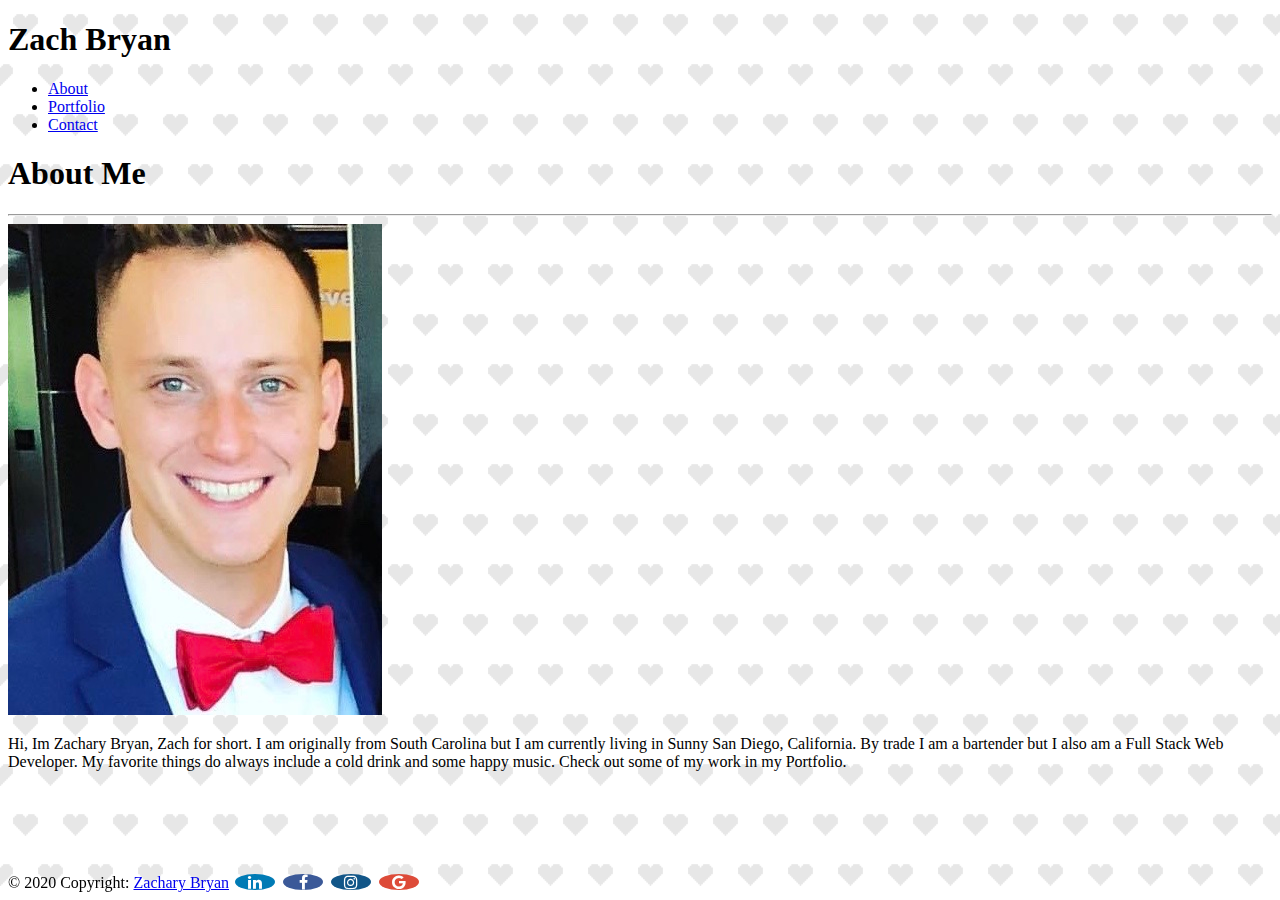
==== index.html @ ba4c6a75 "formatting edits" ====
<!DOCTYPE html>
<html lang="en">

<head>

    <meta charset="UTF-8">
    <meta name="viewport" content="width=device-width, initial-scale=1.0">

    <title>Zach Bryan</title>

    <link rel="stylesheet" href="https://stackpath.bootstrapcdn.com/bootstrap/4.5.0/css/bootstrap.min.css" integrity="sha384-9aIt2nRpC12Uk9gS9baDl411NQApFmC26EwAOH8WgZl5MYYxFfc+NcPb1dKGj7Sk" crossorigin="anonymous">
    <link rel="stylesheet" href="./assets/style.css">
    <link rel="stylesheet" href="https://cdnjs.cloudflare.com/ajax/libs/font-awesome/4.7.0/css/font-awesome.min.css">

</head>

<div class="container my-4 py-4">
    <header class="row bg-light">
        <div class="col-md-4 col-sm-12 display-6 bg-info text-white text-sm-center">
            <h1>
                Zach Bryan
            </h1>
        </div>
        <div class="col-md-8 col-sm-12">
            <nav class="mt-2 mr-2 text-in bg-light">
                <ul class="nav d-flex justify-content-md-end justify-content-sm-center">
                    <li class="nav-item border-right">
                        <a class="nav-link active text-info" href="#">About</a>
                    </li>
                    <li class="nav-item border-right">
                        <a class="nav-link text-info" href="./portfolio.html">Portfolio</a>
                    </li>
                    <li class="nav-item">
                        <a class="nav-link text-info" href="./contact.html">Contact</a>
                    </li>
                </ul>
            </nav>
        </div>
    </header>
</div>

<body class="container bg-light py-4">
    <header class="row">

        <div class="col-12">
            <h1 class="display-4 text-info">
                About Me
            </h1>
        </div>
    </header>
    <hr>
    <div class="row">
        <div>
            <img src="./assets/head-shot.jpg" class="img-fluid col-12 col-lg-4 col-md-6 col-sm-12 float-left" alt="Photo of Zach">
            <p class="my-4 py-4">
                Hi, Im Zachary Bryan, Zach for short. I am originally from South Carolina but I am currently living in Sunny San Diego, California. By trade I am a bartender but I also am a Full Stack Web Developer. My favorite things do always include a cold drink and
                some happy music. Check out some of my work in my Portfolio.
            </p>

        </div>

    </div>
    </div>
    <!-- Optional JavaScript -->
    <!-- jQuery first, then Popper.js, then Bootstrap JS -->
    <script src="https://code.jquery.com/jquery-3.5.1.slim.min.js" integrity="sha384-DfXdz2htPH0lsSSs5nCTpuj/zy4C+OGpamoFVy38MVBnE+IbbVYUew+OrCXaRkfj" crossorigin="anonymous"></script>
    <script src="https://cdn.jsdelivr.net/npm/popper.js@1.16.0/dist/umd/popper.min.js" integrity="sha384-Q6E9RHvbIyZFJoft+2mJbHaEWldlvI9IOYy5n3zV9zzTtmI3UksdQRVvoxMfooAo" crossorigin="anonymous"></script>
    <script src="https://stackpath.bootstrapcdn.com/bootstrap/4.5.0/js/bootstrap.min.js" integrity="sha384-OgVRvuATP1z7JjHLkuOU7Xw704+h835Lr+6QL9UvYjZE3Ipu6Tp75j7Bh/kR0JKI" crossorigin="anonymous"></script>

</body>

<footer class="footer-copyright text-center bg-dark text-light px-0">

    © 2020 Copyright: <a href="#" class="text-info"> Zachary Bryan</a>

    <a href="https://www.linkedin.com/in/zachary-bryan-2858031aa/" class="fa fa-linkedin" target="_blank"></a>
    <a href="https://www.facebook.com/zachary.m.bryan" class="fa fa-facebook" target="_blank"></a>
    <a href="https://www.instagram.com/zachbryan421/?hl=en" class="fa fa-instagram" target="_blank"></a>
    <a href="mailto: zacharybryan@icloud.com" class="fa fa-google" target="_blank"></a>

</footer>


</html>

</html>
---- assets/style.css ----
body {
            background-image: url('./pixel-heart.png');
        }
        
        footer {
            position: fixed;
            width: 100%;
            bottom: 0;
            height: 40px;
            line-height: 45px;
            clear: both;
            margin: 0 auto;
        }
        
        .card-title {
            width: 100%;
        }
        
        .fa {
            font-size: 20px;
            width: 40px;
            text-align: center;
            text-decoration: none;
            margin: 5px 2px;
            border-radius: 50%;
        }
        
        .fa-linkedin {
            background: #007bb5;
            color: white;
        }
        
        .fa-facebook {
            background: #3B5998;
            color: white;
        }
        
        .fa-instagram {
            background: #125688;
            color: white;
        }
        
        .fa-google {
            background: #dd4b39;
            color: white;
        }
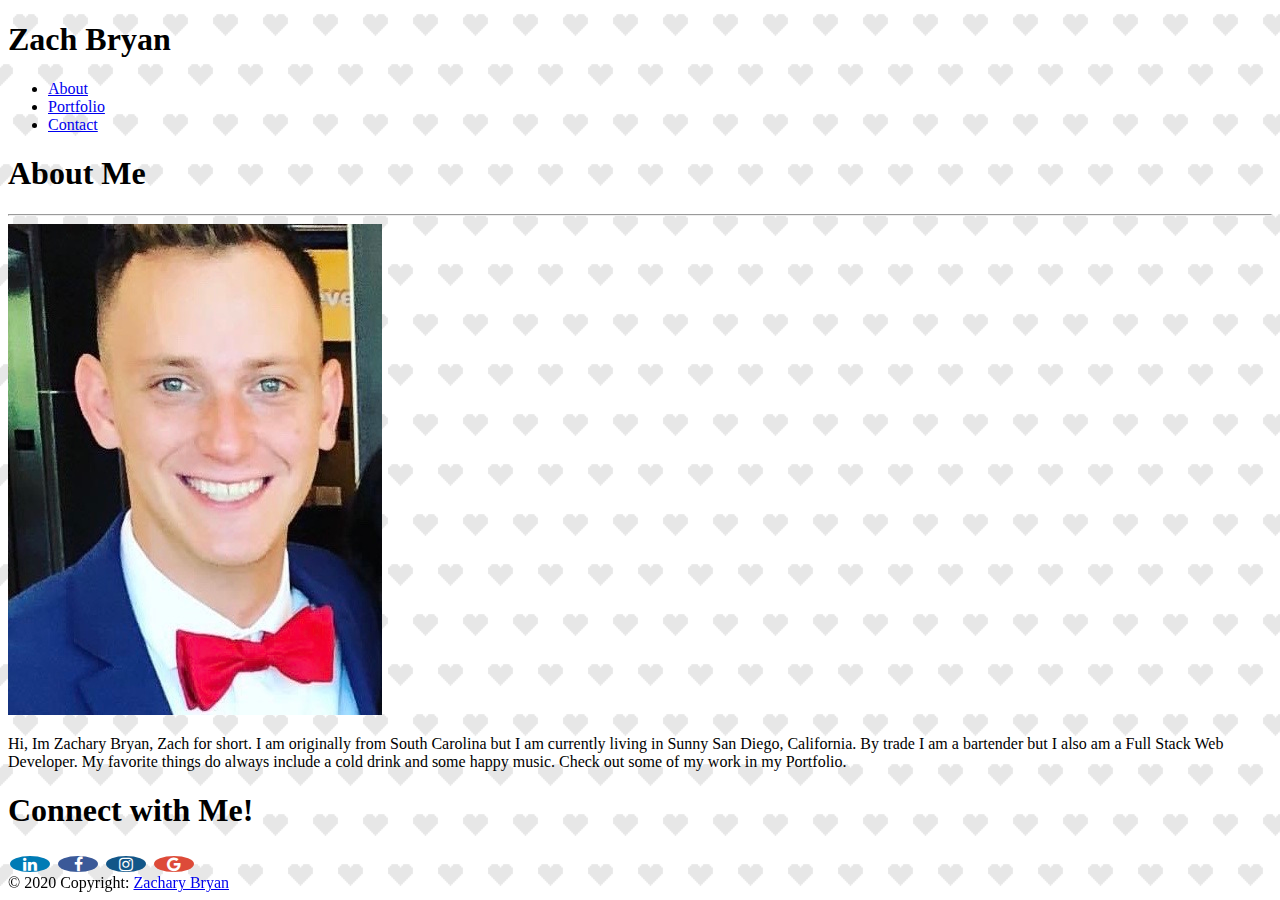
==== commit 58f657fe: "added connect with me" ====
--- a/index.html
+++ b/index.html
@@ -39,7 +39,7 @@
     </header>
 </div>
 
-<body class="container bg-light py-4">
+<div class="container bg-light py-4">
     <header class="row">
 
         <div class="col-12">
@@ -60,12 +60,24 @@
         </div>
 
     </div>
+</div>
+
+<div class="container row col-md-12 my-4">
+    <div class="col-md-12 row d-flex flex-row justify-content-center bg-light py-4">
+        <h1 class="display-6 text-info">Connect with Me!</h1>
+        <div class="col-sm-6 col-md-12 row flex-row justify-content-center">
+            <a href="https://www.linkedin.com/in/zachary-bryan-2858031aa/" class="fa fa-linkedin" target="_blank"></a>
+            <a href="https://www.facebook.com/zachary.m.bryan" class="fa fa-facebook" target="_blank"></a>
+            <a href="https://www.instagram.com/zachbryan421/?hl=en" class="fa fa-instagram" target="_blank"></a>
+            <a href="mailto: zacharybryan@icloud.com" class="fa fa-google" target="_blank"></a>
+        </div>
     </div>
-    <!-- Optional JavaScript -->
-    <!-- jQuery first, then Popper.js, then Bootstrap JS -->
-    <script src="https://code.jquery.com/jquery-3.5.1.slim.min.js" integrity="sha384-DfXdz2htPH0lsSSs5nCTpuj/zy4C+OGpamoFVy38MVBnE+IbbVYUew+OrCXaRkfj" crossorigin="anonymous"></script>
-    <script src="https://cdn.jsdelivr.net/npm/popper.js@1.16.0/dist/umd/popper.min.js" integrity="sha384-Q6E9RHvbIyZFJoft+2mJbHaEWldlvI9IOYy5n3zV9zzTtmI3UksdQRVvoxMfooAo" crossorigin="anonymous"></script>
-    <script src="https://stackpath.bootstrapcdn.com/bootstrap/4.5.0/js/bootstrap.min.js" integrity="sha384-OgVRvuATP1z7JjHLkuOU7Xw704+h835Lr+6QL9UvYjZE3Ipu6Tp75j7Bh/kR0JKI" crossorigin="anonymous"></script>
+</div>
+<!-- Optional JavaScript -->
+<!-- jQuery first, then Popper.js, then Bootstrap JS -->
+<script src="https://code.jquery.com/jquery-3.5.1.slim.min.js" integrity="sha384-DfXdz2htPH0lsSSs5nCTpuj/zy4C+OGpamoFVy38MVBnE+IbbVYUew+OrCXaRkfj" crossorigin="anonymous"></script>
+<script src="https://cdn.jsdelivr.net/npm/popper.js@1.16.0/dist/umd/popper.min.js" integrity="sha384-Q6E9RHvbIyZFJoft+2mJbHaEWldlvI9IOYy5n3zV9zzTtmI3UksdQRVvoxMfooAo" crossorigin="anonymous"></script>
+<script src="https://stackpath.bootstrapcdn.com/bootstrap/4.5.0/js/bootstrap.min.js" integrity="sha384-OgVRvuATP1z7JjHLkuOU7Xw704+h835Lr+6QL9UvYjZE3Ipu6Tp75j7Bh/kR0JKI" crossorigin="anonymous"></script>
 
 </body>
 
@@ -73,14 +85,8 @@
 
     © 2020 Copyright: <a href="#" class="text-info"> Zachary Bryan</a>
 
-    <a href="https://www.linkedin.com/in/zachary-bryan-2858031aa/" class="fa fa-linkedin" target="_blank"></a>
-    <a href="https://www.facebook.com/zachary.m.bryan" class="fa fa-facebook" target="_blank"></a>
-    <a href="https://www.instagram.com/zachbryan421/?hl=en" class="fa fa-instagram" target="_blank"></a>
-    <a href="mailto: zacharybryan@icloud.com" class="fa fa-google" target="_blank"></a>
 
 </footer>
 
 
-</html>
-
 </html>--- a/assets/style.css
+++ b/assets/style.css
@@ -1,46 +1,50 @@
-        body {
-            background-image: url('./pixel-heart.png');
-        }
-        
-        footer {
-            position: fixed;
-            width: 100%;
-            bottom: 0;
-            height: 40px;
-            line-height: 45px;
-            clear: both;
-            margin: 0 auto;
-        }
-        
-        .card-title {
-            width: 100%;
-        }
-        
-        .fa {
-            font-size: 20px;
-            width: 40px;
-            text-align: center;
-            text-decoration: none;
-            margin: 5px 2px;
-            border-radius: 50%;
-        }
-        
-        .fa-linkedin {
-            background: #007bb5;
-            color: white;
-        }
-        
-        .fa-facebook {
-            background: #3B5998;
-            color: white;
-        }
-        
-        .fa-instagram {
-            background: #125688;
-            color: white;
-        }
-        
-        .fa-google {
-            background: #dd4b39;
-            color: white;
-        }+    body {
+        background-image: url('./pixel-heart.png');
+    }
+    
+    footer {
+        position: fixed;
+        width: 100%;
+        bottom: 0;
+        height: 40px;
+        line-height: 45px;
+        clear: both;
+        margin: 0 auto;
+    }
+    
+    .card-title {
+        width: 100%;
+    }
+    
+    .card-img-overlay {
+        padding: 0 !important;
+    }
+    
+    .fa {
+        font-size: 20px;
+        width: 40px;
+        text-align: center;
+        text-decoration: none;
+        margin: 5px 2px;
+        border-radius: 50%;
+    }
+    
+    .fa-linkedin {
+        background: #007bb5;
+        color: white;
+    }
+    
+    .fa-facebook {
+        background: #3B5998;
+        color: white;
+    }
+    
+    .fa-instagram {
+        background: #125688;
+        color: white;
+    }
+    
+    .fa-google {
+        background: #dd4b39;
+        color: white;
+    }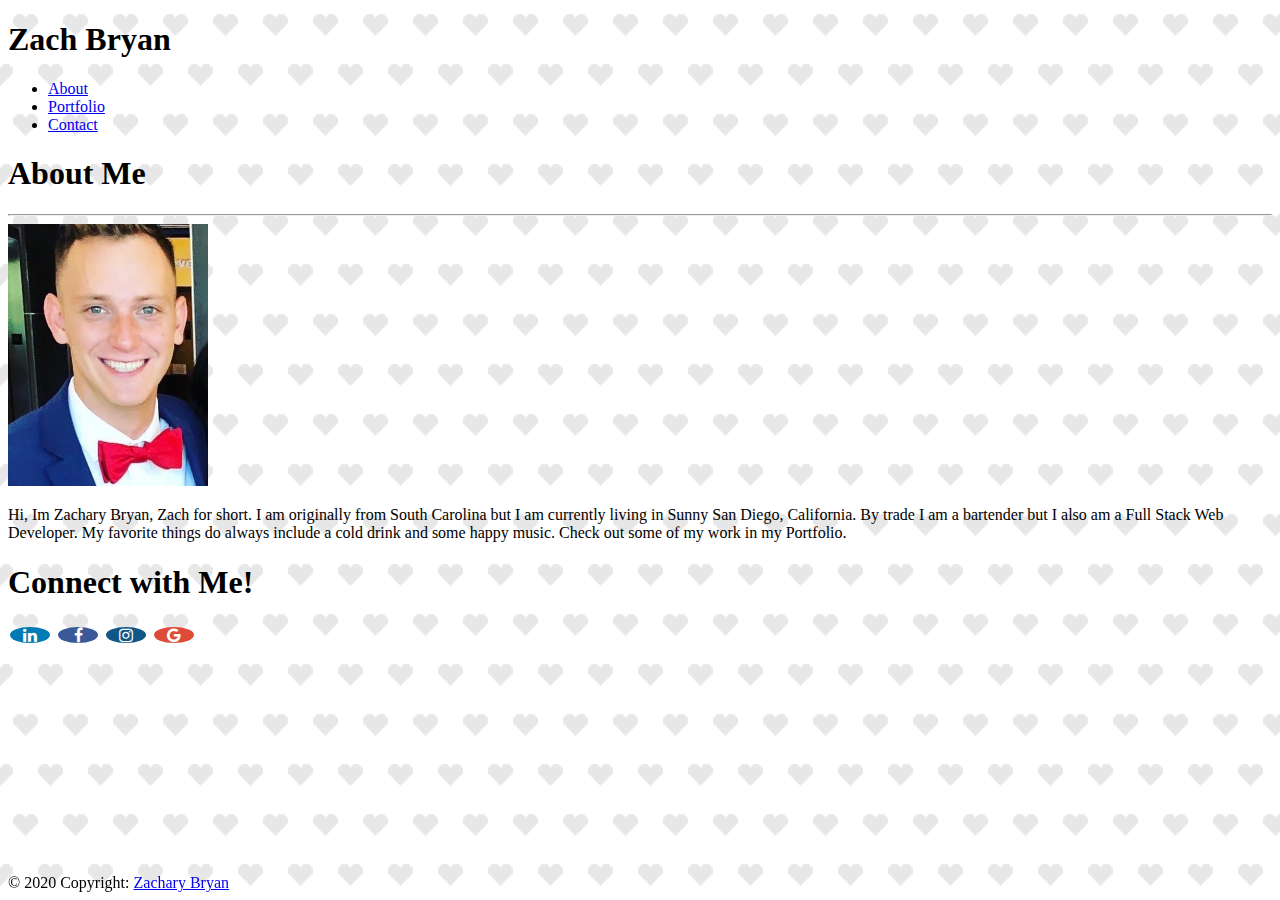
==== commit 05905fd4: "bug fixes" ====
--- a/index.html
+++ b/index.html
@@ -14,7 +14,7 @@
 
 </head>
 
-<div class="container my-4 py-4">
+<nav class="container my-4 py-4">
     <header class="row bg-light">
         <div class="col-md-4 col-sm-12 display-6 bg-info text-white text-sm-center">
             <h1>
@@ -37,56 +37,52 @@
             </nav>
         </div>
     </header>
-</div>
+</nav>
 
 <div class="container bg-light py-4">
     <header class="row">
 
-        <div class="col-12">
+        <div class="col-md-12 d-flex justify-content-sm-center">
             <h1 class="display-4 text-info">
                 About Me
             </h1>
         </div>
     </header>
     <hr>
-    <div class="row">
-        <div>
-            <img src="./assets/head-shot.jpg" class="img-fluid col-12 col-lg-4 col-md-6 col-sm-12 float-left" alt="Photo of Zach">
-            <p class="my-4 py-4">
-                Hi, Im Zachary Bryan, Zach for short. I am originally from South Carolina but I am currently living in Sunny San Diego, California. By trade I am a bartender but I also am a Full Stack Web Developer. My favorite things do always include a cold drink and
-                some happy music. Check out some of my work in my Portfolio.
-            </p>
+    <div>
+        <img src="./assets/head-shot.jpg" class="float-left mr-2" style="width:200px" alt="Photo of Zach">
+        <p class="my-4 py-4">
+            Hi, Im Zachary Bryan, Zach for short. I am originally from South Carolina but I am currently living in Sunny San Diego, California. By trade I am a bartender but I also am a Full Stack Web Developer. My favorite things do always include a cold drink and
+            some happy music. Check out some of my work in my Portfolio.
+        </p>
+    </div>
 
-        </div>
 
-    </div>
-</div>
-
-<div class="container row col-md-12 my-4">
-    <div class="col-md-12 row d-flex flex-row justify-content-center bg-light py-4">
-        <h1 class="display-6 text-info">Connect with Me!</h1>
-        <div class="col-sm-6 col-md-12 row flex-row justify-content-center">
-            <a href="https://www.linkedin.com/in/zachary-bryan-2858031aa/" class="fa fa-linkedin" target="_blank"></a>
-            <a href="https://www.facebook.com/zachary.m.bryan" class="fa fa-facebook" target="_blank"></a>
-            <a href="https://www.instagram.com/zachbryan421/?hl=en" class="fa fa-instagram" target="_blank"></a>
-            <a href="mailto: zacharybryan@icloud.com" class="fa fa-google" target="_blank"></a>
+    <div class="container row col-md-12 py-4 my-4">
+        <div class="col-md-12 row d-flex flex-row justify-content-center bg-light py-4">
+            <h1 class="display-6 text-info">Connect with Me!</h1>
+            <div class="col-sm-6 col-md-12 row flex-row justify-content-center">
+                <a href="https://www.linkedin.com/in/zachary-bryan-2858031aa/" class="fa fa-linkedin" target="_blank"></a>
+                <a href="https://www.facebook.com/zachary.m.bryan" class="fa fa-facebook" target="_blank"></a>
+                <a href="https://www.instagram.com/zachbryan421/?hl=en" class="fa fa-instagram" target="_blank"></a>
+                <a href="mailto: zacharybryan@icloud.com" class="fa fa-google" target="_blank"></a>
+            </div>
         </div>
     </div>
-</div>
-<!-- Optional JavaScript -->
-<!-- jQuery first, then Popper.js, then Bootstrap JS -->
-<script src="https://code.jquery.com/jquery-3.5.1.slim.min.js" integrity="sha384-DfXdz2htPH0lsSSs5nCTpuj/zy4C+OGpamoFVy38MVBnE+IbbVYUew+OrCXaRkfj" crossorigin="anonymous"></script>
-<script src="https://cdn.jsdelivr.net/npm/popper.js@1.16.0/dist/umd/popper.min.js" integrity="sha384-Q6E9RHvbIyZFJoft+2mJbHaEWldlvI9IOYy5n3zV9zzTtmI3UksdQRVvoxMfooAo" crossorigin="anonymous"></script>
-<script src="https://stackpath.bootstrapcdn.com/bootstrap/4.5.0/js/bootstrap.min.js" integrity="sha384-OgVRvuATP1z7JjHLkuOU7Xw704+h835Lr+6QL9UvYjZE3Ipu6Tp75j7Bh/kR0JKI" crossorigin="anonymous"></script>
+    <!-- Optional JavaScript -->
+    <!-- jQuery first, then Popper.js, then Bootstrap JS -->
+    <script src="https://code.jquery.com/jquery-3.5.1.slim.min.js" integrity="sha384-DfXdz2htPH0lsSSs5nCTpuj/zy4C+OGpamoFVy38MVBnE+IbbVYUew+OrCXaRkfj" crossorigin="anonymous"></script>
+    <script src="https://cdn.jsdelivr.net/npm/popper.js@1.16.0/dist/umd/popper.min.js" integrity="sha384-Q6E9RHvbIyZFJoft+2mJbHaEWldlvI9IOYy5n3zV9zzTtmI3UksdQRVvoxMfooAo" crossorigin="anonymous"></script>
+    <script src="https://stackpath.bootstrapcdn.com/bootstrap/4.5.0/js/bootstrap.min.js" integrity="sha384-OgVRvuATP1z7JjHLkuOU7Xw704+h835Lr+6QL9UvYjZE3Ipu6Tp75j7Bh/kR0JKI" crossorigin="anonymous"></script>
 
-</body>
+    </body>
 
-<footer class="footer-copyright text-center bg-dark text-light px-0">
+    <footer class="footer-copyright text-center bg-dark text-light px-0">
 
-    © 2020 Copyright: <a href="#" class="text-info"> Zachary Bryan</a>
+        © 2020 Copyright: <a href="#" class="text-info"> Zachary Bryan</a>
 
 
-</footer>
+    </footer>
 
 
 </html>